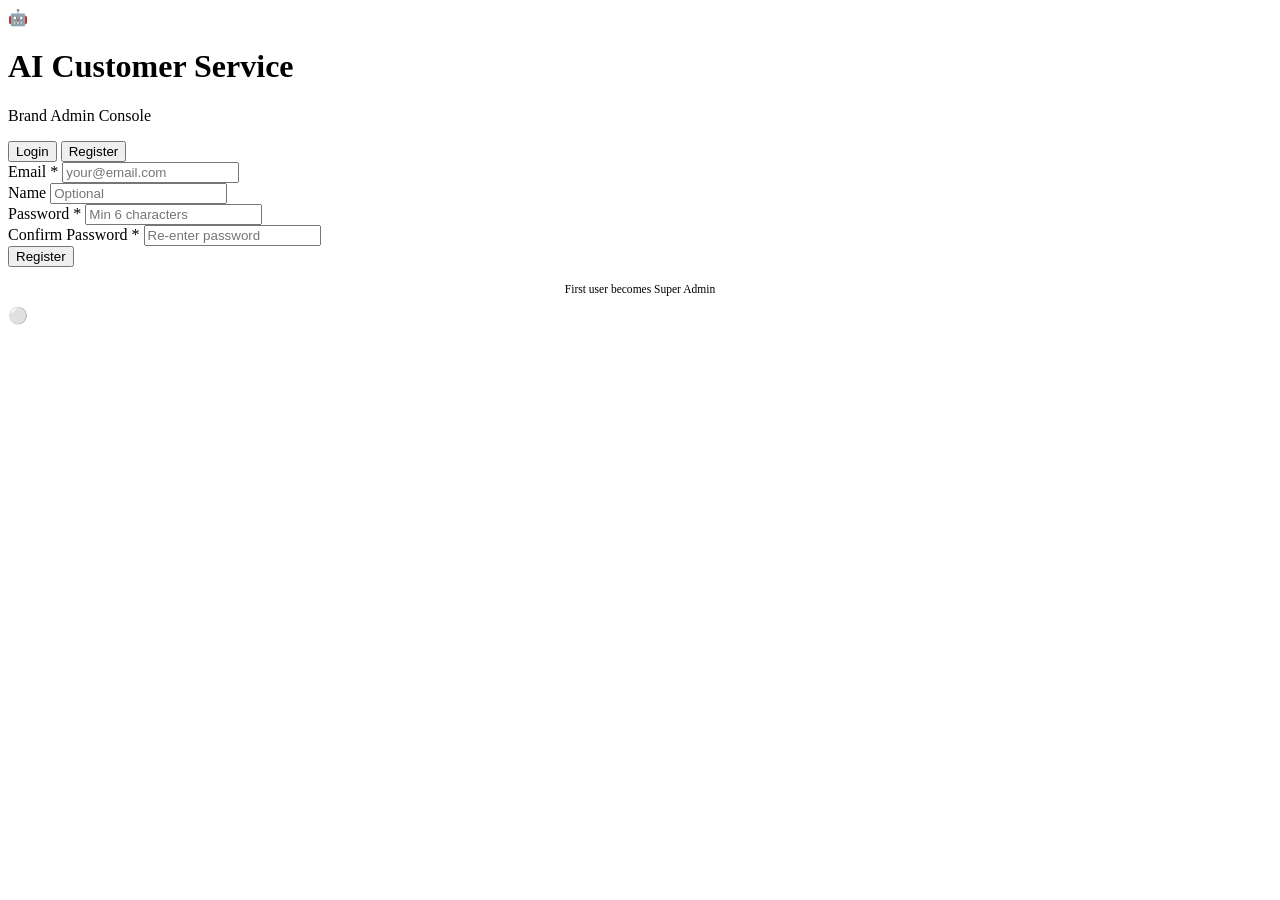
==== static-admin/index.html @ ed546b53 "🎉 AI 智能客服系统 v2.0 — RAG + Agent 全栈客服平台" ====
<!DOCTYPE html>
<html lang="zh-CN">
<head>
    <meta charset="UTF-8">
    <meta name="viewport" content="width=device-width, initial-scale=1.0">
    <title>管理端 - AI 智能客服</title>
    <link rel="preconnect" href="https://fonts.googleapis.com">
    <link href="https://fonts.googleapis.com/css2?family=Inter:wght@400;500;600;700&display=swap" rel="stylesheet">
    <link rel="stylesheet" href="/admin/css/admin.css">
</head>
<body>
    <!-- ========== 登录页 ========== -->
    <div id="login-page">
        <div class="login-card">
            <div class="login-header">
                <div class="login-icon">🤖</div>
                <h1>AI Customer Service</h1>
                <p>Brand Admin Console</p>
            </div>

            <!-- 登录/注册切换：默认显示注册 -->
            <div class="auth-tabs">
                <button class="auth-tab" id="tab-login-btn">Login</button>
                <button class="auth-tab active" id="tab-register-btn">Register</button>
            </div>

            <!-- ===== 登录表单 ===== -->
            <form id="login-form" style="display:none;">
                <div class="form-group">
                    <label>Email</label>
                    <input type="email" id="login-email" placeholder="your@email.com" required>
                </div>
                <div class="form-group">
                    <label>Password</label>
                    <input type="password" id="login-password" placeholder="Enter password" required>
                </div>
                <button type="submit" class="btn-primary">Login</button>
                <p class="login-error" id="login-error"></p>
            </form>

            <!-- ===== 注册表单（默认显示） ===== -->
            <form id="register-form">
                <div class="form-group">
                    <label>Email *</label>
                    <input type="email" id="reg-email" placeholder="your@email.com" required>
                </div>
                <div class="form-group">
                    <label>Name</label>
                    <input type="text" id="reg-name" placeholder="Optional">
                </div>
                <div class="form-group">
                    <label>Password *</label>
                    <input type="password" id="reg-password" placeholder="Min 6 characters" minlength="6" required>
                </div>
                <div class="form-group">
                    <label>Confirm Password *</label>
                    <input type="password" id="reg-password2" placeholder="Re-enter password" required>
                </div>
                <button type="submit" class="btn-primary">Register</button>
                <p class="login-error" id="register-error"></p>
                <p style="font-size:0.72rem;color:var(--slate-400);margin-top:0.5rem;text-align:center;">
                    First user becomes Super Admin
                </p>
            </form>
        </div>
    </div>

    <!-- ========== 仪表盘 ========== -->
    <div id="dashboard-page" style="display:none;">
        <nav class="top-nav">
            <div class="nav-brand">🤖 AI 客服 · 管理端</div>
            <div class="nav-tabs" id="nav-tabs">
                <button class="nav-tab active" data-tab="escalations">🎫 工单队列 <span class="badge" id="badge-escalations">0</span></button>
                <button class="nav-tab" data-tab="knowledge">📚 知识库</button>
                <button class="nav-tab" data-tab="conversations">💬 会话监控</button>
                <button class="nav-tab" data-tab="stats">📊 统计</button>
                <button class="nav-tab" data-tab="settings" id="nav-settings">⚙️ 设置</button>
                <button class="nav-tab" data-tab="users" id="nav-users" style="display:none;">👥 用户管理</button>
            </div>
            <div class="nav-user">
                <span id="nav-staff-name">User</span>
                <span style="font-size:0.65rem;color:var(--text3);" id="nav-role-badge"></span>
                <button class="btn-logout" id="btn-logout">退出</button>
            </div>
        </nav>

        <div class="dashboard-content">
            <!-- 工单队列 Tab -->
            <div class="tab-panel active" id="tab-escalations">
                <div class="escalation-layout">
                    <div class="ticket-list-panel">
                        <div class="panel-header">
                            <h3>工单列表</h3>
                            <select id="filter-status">
                                <option value="pending">待处理</option>
                                <option value="all">全部</option>
                                <option value="waiting">等待中</option>
                                <option value="in_progress">处理中</option>
                                <option value="resolved">已解决</option>
                            </select>
                        </div>
                        <div id="ticket-list"></div>
                    </div>
                    <div class="ticket-detail-panel" id="ticket-detail">
                        <div class="empty-state">
                            <div class="empty-icon">📋</div>
                            <div class="empty-text">选择一个工单查看详情</div>
                        </div>
                    </div>
                </div>
            </div>

            <!-- 知识库 Tab -->
            <div class="tab-panel" id="tab-knowledge">
                <div class="kb-panel">
                    <div class="upload-section">
                        <div class="upload-dropzone" id="upload-dropzone">
                            <div class="upload-icon">📁</div>
                            <div class="upload-text">点击或拖拽上传文档</div>
                            <div class="upload-hint">支持 PDF / DOCX / TXT / Markdown / CSV（最大 100MB）</div>
                        </div>
                        <input type="file" id="file-input" hidden accept=".pdf,.docx,.txt,.md,.csv" multiple>
                        <div class="kb-stats-row">
                            <span>📄 <strong id="stat-docs">0</strong> 份文档</span>
                            <span>🧩 <strong id="stat-chunks">0</strong> 片段</span>
                            <button class="btn-reindex" id="btn-reindex">🔄 重建索引</button>
                        </div>
                    </div>
                    <div id="doc-list"></div>
                </div>
            </div>

            <!-- 会话监控 Tab -->
            <div class="tab-panel" id="tab-conversations">
                <div class="conv-list" id="conv-list"></div>
            </div>

            <!-- 统计 Tab -->
            <div class="tab-panel" id="tab-stats">
                <div class="stats-grid" id="stats-grid"></div>
            </div>

            <!-- 设置 Tab -->
            <div class="tab-panel" id="tab-settings">
                <div class="settings-layout">
                    <!-- 修改密码 -->
                    <div class="settings-card">
                        <h3>🔑 修改管理员密码</h3>
                        <form id="password-form" onsubmit="return false;">
                            <div class="form-group">
                                <label>当前密码</label>
                                <input type="password" id="current-password" placeholder="输入当前密码" required>
                            </div>
                            <div class="form-group">
                                <label>新密码</label>
                                <input type="password" id="new-password" placeholder="至少6位" minlength="6" required>
                            </div>
                            <div class="form-group">
                                <label>确认新密码</label>
                                <input type="password" id="confirm-password" placeholder="再次输入新密码" required>
                            </div>
                            <button type="submit" class="btn-primary" onclick="doChangePassword()">修改密码</button>
                        </form>
                        <p id="password-msg" style="margin-top:0.5rem;font-size:0.8rem;min-height:1.2rem;"></p>
                    </div>

                    <!-- API 配置 -->
                    <div class="settings-card">
                        <h3>🔌 LLM API 配置</h3>
                        <p style="font-size:0.75rem;color:var(--text3);margin-bottom:1rem;">
                            配置后立即生效，无需重启。不填则不修改当前值。
                        </p>
                        <div class="form-group">
                            <label>LLM 提供商</label>
                            <select id="api-provider">
                                <option value="openai">OpenAI</option>
                                <option value="groq">Groq（免费额度）</option>
                            </select>
                        </div>
                        <div class="form-group">
                            <label>OpenAI API Key</label>
                            <input type="password" id="api-openai-key" placeholder="sk-proj-...（留空不修改）">
                        </div>
                        <div class="form-group">
                            <label>OpenAI Model</label>
                            <input type="text" id="api-openai-model" placeholder="gpt-4o-mini">
                        </div>
                        <div class="form-group">
                            <label>Groq API Key</label>
                            <input type="password" id="api-groq-key" placeholder="gsk_...（留空不修改）">
                        </div>
                        <div class="form-group">
                            <label>Groq Model</label>
                            <input type="text" id="api-groq-model" placeholder="llama-3.3-70b-versatile">
                        </div>
                        <button class="btn-primary" onclick="doSaveApiConfig()">保存 API 配置</button>
                        <p id="api-msg" style="margin-top:0.5rem;font-size:0.8rem;min-height:1.2rem;"></p>
                    </div>
                </div>
            </div>
            <!-- 用户管理 Tab (super_admin only) -->
            <div class="tab-panel" id="tab-users">
                <div class="settings-layout">
                    <div class="settings-card">
                        <h3>👥 Create New User</h3>
                        <div class="form-group">
                            <label>Email</label>
                            <input type="email" id="new-user-email" placeholder="staff@company.com">
                        </div>
                        <div class="form-group">
                            <label>Name</label>
                            <input type="text" id="new-user-name" placeholder="Staff name">
                        </div>
                        <div class="form-group">
                            <label>Password</label>
                            <input type="password" id="new-user-password" placeholder="Min 6 chars">
                        </div>
                        <div class="form-group">
                            <label>Role</label>
                            <select id="new-user-role">
                                <option value="agent">Agent (reply only)</option>
                                <option value="admin">Admin (full access)</option>
                            </select>
                        </div>
                        <button class="btn-primary" onclick="createUser()">Create User</button>
                        <p id="create-user-msg" style="margin-top:0.5rem;font-size:0.8rem;"></p>
                    </div>
                    <div class="settings-card">
                        <h3>📋 User List</h3>
                        <div id="user-list"></div>
                    </div>
                </div>
            </div>
        </div>
    </div>

    <!-- WebSocket 状态 -->
    <div class="ws-indicator" id="ws-indicator" title="WebSocket 连接状态">⚪</div>

    <script src="/admin/js/admin-auth.js"></script>
    <script src="/admin/js/admin-app.js"></script>
    <script src="/admin/js/admin-escalations.js"></script>
    <script src="/admin/js/admin-documents.js"></script>
    <script src="/admin/js/admin-stats.js"></script>
    <script src="/admin/js/admin-conversations.js"></script>
    <script src="/admin/js/admin-settings.js"></script>
</body>
</html>
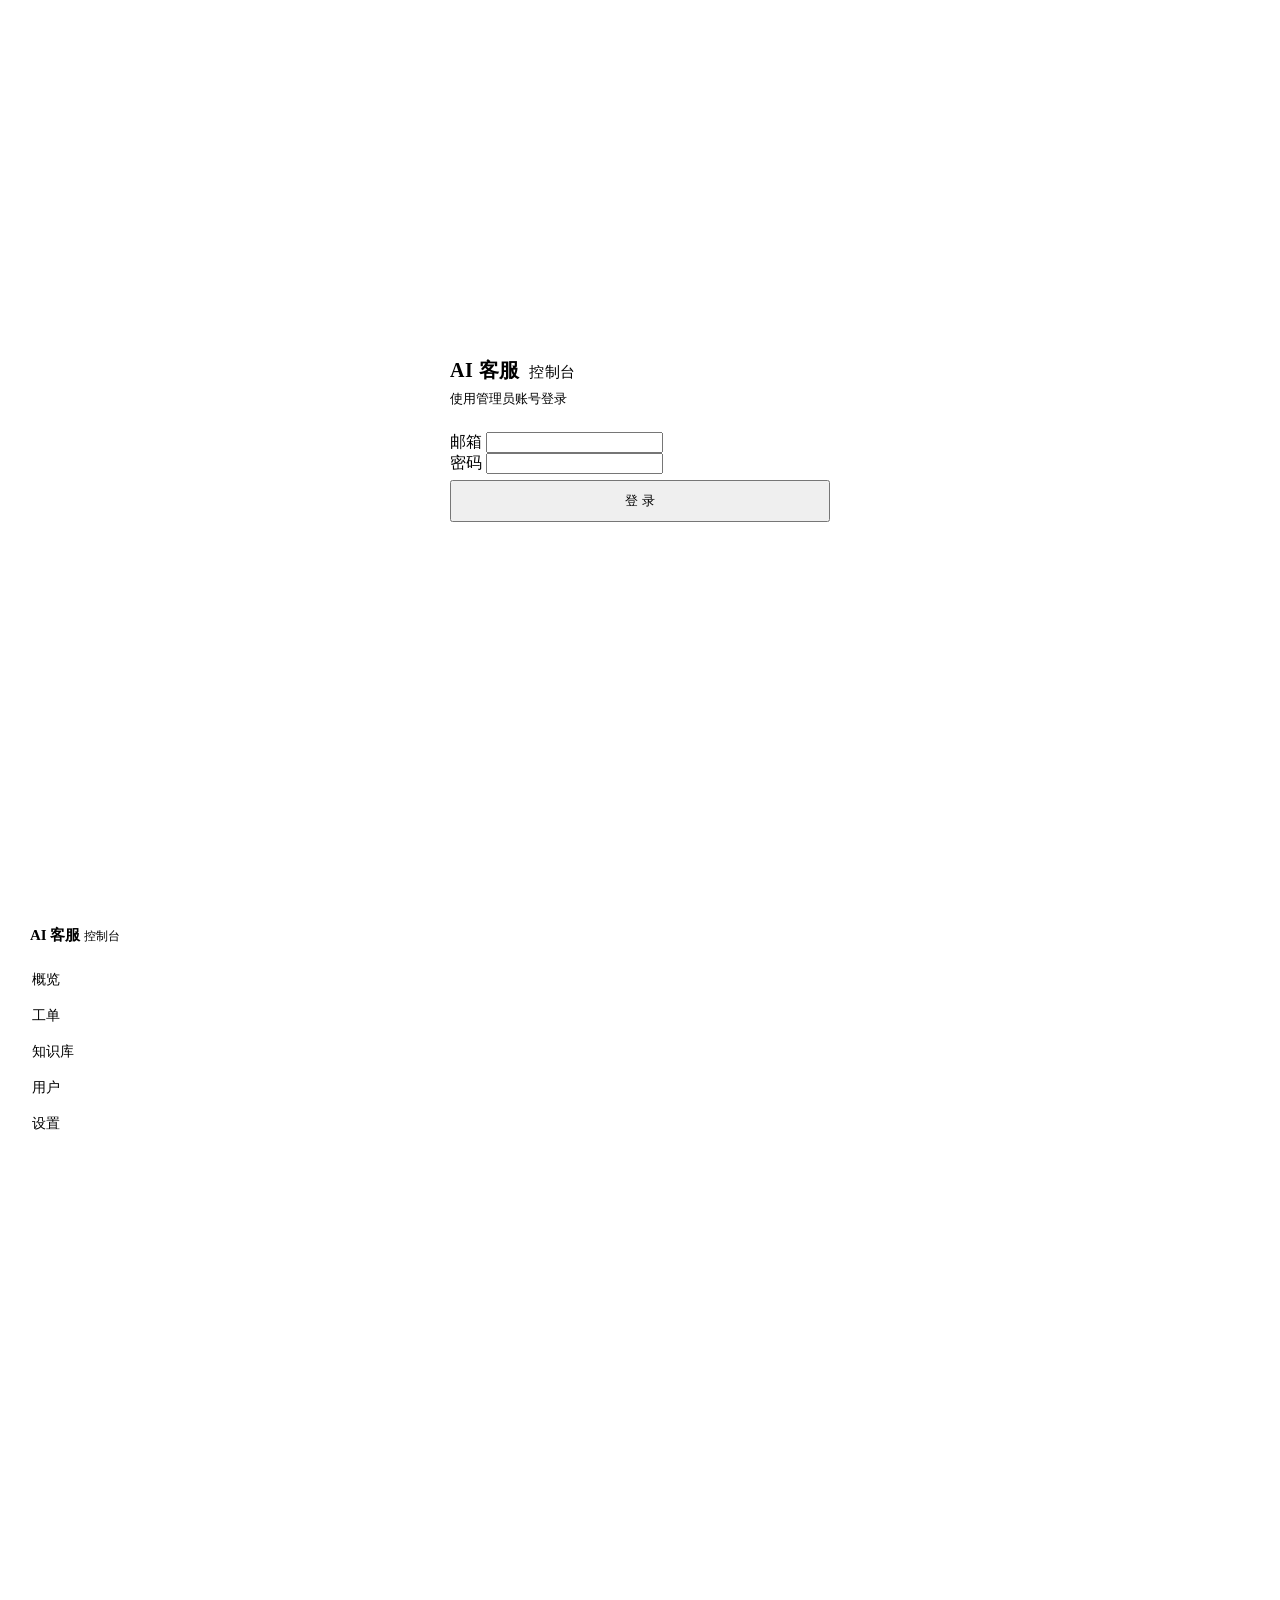
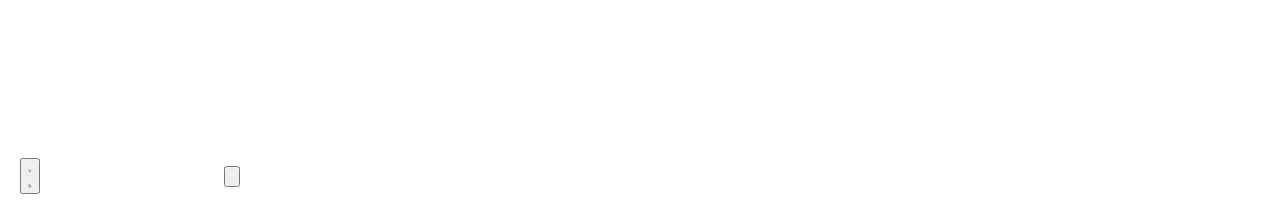
==== commit d4fa8d11: "v3 M4-M5: 双端前端重写 — 共享设计令牌、客户端聊天流/Agent步骤条/引用/人工模式、管理端五页+WS实时（双端联动走查 12 项全过） Co-authored-by: Cursor <" ====
--- a/static-admin/index.html
+++ b/static-admin/index.html
@@ -1,248 +1,76 @@
 <!DOCTYPE html>
 <html lang="zh-CN">
 <head>
-    <meta charset="UTF-8">
-    <meta name="viewport" content="width=device-width, initial-scale=1.0">
-    <title>管理端 - AI 智能客服</title>
-    <link rel="preconnect" href="https://fonts.googleapis.com">
-    <link href="https://fonts.googleapis.com/css2?family=Inter:wght@400;500;600;700&display=swap" rel="stylesheet">
-    <link rel="stylesheet" href="/admin/css/admin.css">
+  <meta charset="UTF-8" />
+  <meta name="viewport" content="width=device-width, initial-scale=1.0" />
+  <title>控制台 · AI 客服</title>
+  <link rel="stylesheet" href="/assets/css/tokens.css?v=3.0" />
+  <link rel="stylesheet" href="/assets/css/base.css?v=3.0" />
+  <link rel="stylesheet" href="css/admin.css?v=3.0" />
+  <script>
+    document.documentElement.dataset.theme =
+      localStorage.getItem("aicc_theme") ||
+      (matchMedia("(prefers-color-scheme: dark)").matches ? "dark" : "light");
+  </script>
 </head>
 <body>
-    <!-- ========== 登录页 ========== -->
-    <div id="login-page">
-        <div class="login-card">
-            <div class="login-header">
-                <div class="login-icon">🤖</div>
-                <h1>AI Customer Service</h1>
-                <p>Brand Admin Console</p>
-            </div>
+  <!-- 登录视图 -->
+  <div id="login-view" hidden>
+    <div class="login-card card">
+      <div class="login-brand">AI 客服 <span>控制台</span></div>
+      <p id="login-subtitle" class="login-sub">使用管理员账号登录</p>
+      <form id="login-form">
+        <div class="field" id="field-name" hidden>
+          <label>姓名</label>
+          <input class="input" id="login-name" autocomplete="name" />
+        </div>
+        <div class="field">
+          <label>邮箱</label>
+          <input class="input" id="login-email" type="email" required autocomplete="username" />
+        </div>
+        <div class="field">
+          <label>密码</label>
+          <input class="input" id="login-password" type="password" required minlength="6" autocomplete="current-password" />
+        </div>
+        <button class="btn btn-primary login-submit" type="submit" id="login-submit">登 录</button>
+      </form>
+      <p class="login-error" id="login-error"></p>
+    </div>
+  </div>
 
-            <!-- 登录/注册切换：默认显示注册 -->
-            <div class="auth-tabs">
-                <button class="auth-tab" id="tab-login-btn">Login</button>
-                <button class="auth-tab active" id="tab-register-btn">Register</button>
-            </div>
+  <!-- 主应用 -->
+  <div id="app-view" hidden>
+    <aside id="nav">
+      <div class="nav-brand">AI 客服 <span>控制台</span></div>
+      <nav id="nav-menu">
+        <a href="#/overview" data-page="overview">概览</a>
+        <a href="#/tickets" data-page="tickets">工单</a>
+        <a href="#/knowledge" data-page="knowledge">知识库</a>
+        <a href="#/users" data-page="users">用户</a>
+        <a href="#/settings" data-page="settings">设置</a>
+      </nav>
+      <div class="nav-foot">
+        <button class="icon-btn" id="btn-theme" title="切换主题">
+          <svg class="icon-sun" viewBox="0 0 24 24" fill="none" stroke="currentColor" stroke-width="2"><circle cx="12" cy="12" r="4"/><path d="M12 2v2M12 20v2M4.9 4.9l1.4 1.4M17.7 17.7l1.4 1.4M2 12h2M20 12h2M4.9 19.1l1.4-1.4M17.7 6.3l1.4-1.4"/></svg>
+          <svg class="icon-moon" viewBox="0 0 24 24" fill="none" stroke="currentColor" stroke-width="2"><path d="M21 12.8A9 9 0 1 1 11.2 3a7 7 0 0 0 9.8 9.8z"/></svg>
+        </button>
+        <div class="nav-user">
+          <div class="nav-user-name" id="nav-user-name"></div>
+          <div class="nav-user-role" id="nav-user-role"></div>
+        </div>
+        <button class="icon-btn" id="btn-logout" title="退出登录">
+          <svg viewBox="0 0 24 24" fill="none" stroke="currentColor" stroke-width="2"><path d="M9 21H5a2 2 0 0 1-2-2V5a2 2 0 0 1 2-2h4M16 17l5-5-5-5M21 12H9"/></svg>
+        </button>
+      </div>
+    </aside>
+    <main id="page"></main>
+  </div>
 
-            <!-- ===== 登录表单 ===== -->
-            <form id="login-form" style="display:none;">
-                <div class="form-group">
-                    <label>Email</label>
-                    <input type="email" id="login-email" placeholder="your@email.com" required>
-                </div>
-                <div class="form-group">
-                    <label>Password</label>
-                    <input type="password" id="login-password" placeholder="Enter password" required>
-                </div>
-                <button type="submit" class="btn-primary">Login</button>
-                <p class="login-error" id="login-error"></p>
-            </form>
+  <div id="toast-root"></div>
+  <div id="modal-root"></div>
 
-            <!-- ===== 注册表单（默认显示） ===== -->
-            <form id="register-form">
-                <div class="form-group">
-                    <label>Email *</label>
-                    <input type="email" id="reg-email" placeholder="your@email.com" required>
-                </div>
-                <div class="form-group">
-                    <label>Name</label>
-                    <input type="text" id="reg-name" placeholder="Optional">
-                </div>
-                <div class="form-group">
-                    <label>Password *</label>
-                    <input type="password" id="reg-password" placeholder="Min 6 characters" minlength="6" required>
-                </div>
-                <div class="form-group">
-                    <label>Confirm Password *</label>
-                    <input type="password" id="reg-password2" placeholder="Re-enter password" required>
-                </div>
-                <button type="submit" class="btn-primary">Register</button>
-                <p class="login-error" id="register-error"></p>
-                <p style="font-size:0.72rem;color:var(--slate-400);margin-top:0.5rem;text-align:center;">
-                    First user becomes Super Admin
-                </p>
-            </form>
-        </div>
-    </div>
-
-    <!-- ========== 仪表盘 ========== -->
-    <div id="dashboard-page" style="display:none;">
-        <nav class="top-nav">
-            <div class="nav-brand">🤖 AI 客服 · 管理端</div>
-            <div class="nav-tabs" id="nav-tabs">
-                <button class="nav-tab active" data-tab="escalations">🎫 工单队列 <span class="badge" id="badge-escalations">0</span></button>
-                <button class="nav-tab" data-tab="knowledge">📚 知识库</button>
-                <button class="nav-tab" data-tab="conversations">💬 会话监控</button>
-                <button class="nav-tab" data-tab="stats">📊 统计</button>
-                <button class="nav-tab" data-tab="settings" id="nav-settings">⚙️ 设置</button>
-                <button class="nav-tab" data-tab="users" id="nav-users" style="display:none;">👥 用户管理</button>
-            </div>
-            <div class="nav-user">
-                <span id="nav-staff-name">User</span>
-                <span style="font-size:0.65rem;color:var(--text3);" id="nav-role-badge"></span>
-                <button class="btn-logout" id="btn-logout">退出</button>
-            </div>
-        </nav>
-
-        <div class="dashboard-content">
-            <!-- 工单队列 Tab -->
-            <div class="tab-panel active" id="tab-escalations">
-                <div class="escalation-layout">
-                    <div class="ticket-list-panel">
-                        <div class="panel-header">
-                            <h3>工单列表</h3>
-                            <select id="filter-status">
-                                <option value="pending">待处理</option>
-                                <option value="all">全部</option>
-                                <option value="waiting">等待中</option>
-                                <option value="in_progress">处理中</option>
-                                <option value="resolved">已解决</option>
-                            </select>
-                        </div>
-                        <div id="ticket-list"></div>
-                    </div>
-                    <div class="ticket-detail-panel" id="ticket-detail">
-                        <div class="empty-state">
-                            <div class="empty-icon">📋</div>
-                            <div class="empty-text">选择一个工单查看详情</div>
-                        </div>
-                    </div>
-                </div>
-            </div>
-
-            <!-- 知识库 Tab -->
-            <div class="tab-panel" id="tab-knowledge">
-                <div class="kb-panel">
-                    <div class="upload-section">
-                        <div class="upload-dropzone" id="upload-dropzone">
-                            <div class="upload-icon">📁</div>
-                            <div class="upload-text">点击或拖拽上传文档</div>
-                            <div class="upload-hint">支持 PDF / DOCX / TXT / Markdown / CSV（最大 100MB）</div>
-                        </div>
-                        <input type="file" id="file-input" hidden accept=".pdf,.docx,.txt,.md,.csv" multiple>
-                        <div class="kb-stats-row">
-                            <span>📄 <strong id="stat-docs">0</strong> 份文档</span>
-                            <span>🧩 <strong id="stat-chunks">0</strong> 片段</span>
-                            <button class="btn-reindex" id="btn-reindex">🔄 重建索引</button>
-                        </div>
-                    </div>
-                    <div id="doc-list"></div>
-                </div>
-            </div>
-
-            <!-- 会话监控 Tab -->
-            <div class="tab-panel" id="tab-conversations">
-                <div class="conv-list" id="conv-list"></div>
-            </div>
-
-            <!-- 统计 Tab -->
-            <div class="tab-panel" id="tab-stats">
-                <div class="stats-grid" id="stats-grid"></div>
-            </div>
-
-            <!-- 设置 Tab -->
-            <div class="tab-panel" id="tab-settings">
-                <div class="settings-layout">
-                    <!-- 修改密码 -->
-                    <div class="settings-card">
-                        <h3>🔑 修改管理员密码</h3>
-                        <form id="password-form" onsubmit="return false;">
-                            <div class="form-group">
-                                <label>当前密码</label>
-                                <input type="password" id="current-password" placeholder="输入当前密码" required>
-                            </div>
-                            <div class="form-group">
-                                <label>新密码</label>
-                                <input type="password" id="new-password" placeholder="至少6位" minlength="6" required>
-                            </div>
-                            <div class="form-group">
-                                <label>确认新密码</label>
-                                <input type="password" id="confirm-password" placeholder="再次输入新密码" required>
-                            </div>
-                            <button type="submit" class="btn-primary" onclick="doChangePassword()">修改密码</button>
-                        </form>
-                        <p id="password-msg" style="margin-top:0.5rem;font-size:0.8rem;min-height:1.2rem;"></p>
-                    </div>
-
-                    <!-- API 配置 -->
-                    <div class="settings-card">
-                        <h3>🔌 LLM API 配置</h3>
-                        <p style="font-size:0.75rem;color:var(--text3);margin-bottom:1rem;">
-                            配置后立即生效，无需重启。不填则不修改当前值。
-                        </p>
-                        <div class="form-group">
-                            <label>LLM 提供商</label>
-                            <select id="api-provider">
-                                <option value="openai">OpenAI</option>
-                                <option value="groq">Groq（免费额度）</option>
-                            </select>
-                        </div>
-                        <div class="form-group">
-                            <label>OpenAI API Key</label>
-                            <input type="password" id="api-openai-key" placeholder="sk-proj-...（留空不修改）">
-                        </div>
-                        <div class="form-group">
-                            <label>OpenAI Model</label>
-                            <input type="text" id="api-openai-model" placeholder="gpt-4o-mini">
-                        </div>
-                        <div class="form-group">
-                            <label>Groq API Key</label>
-                            <input type="password" id="api-groq-key" placeholder="gsk_...（留空不修改）">
-                        </div>
-                        <div class="form-group">
-                            <label>Groq Model</label>
-                            <input type="text" id="api-groq-model" placeholder="llama-3.3-70b-versatile">
-                        </div>
-                        <button class="btn-primary" onclick="doSaveApiConfig()">保存 API 配置</button>
-                        <p id="api-msg" style="margin-top:0.5rem;font-size:0.8rem;min-height:1.2rem;"></p>
-                    </div>
-                </div>
-            </div>
-            <!-- 用户管理 Tab (super_admin only) -->
-            <div class="tab-panel" id="tab-users">
-                <div class="settings-layout">
-                    <div class="settings-card">
-                        <h3>👥 Create New User</h3>
-                        <div class="form-group">
-                            <label>Email</label>
-                            <input type="email" id="new-user-email" placeholder="staff@company.com">
-                        </div>
-                        <div class="form-group">
-                            <label>Name</label>
-                            <input type="text" id="new-user-name" placeholder="Staff name">
-                        </div>
-                        <div class="form-group">
-                            <label>Password</label>
-                            <input type="password" id="new-user-password" placeholder="Min 6 chars">
-                        </div>
-                        <div class="form-group">
-                            <label>Role</label>
-                            <select id="new-user-role">
-                                <option value="agent">Agent (reply only)</option>
-                                <option value="admin">Admin (full access)</option>
-                            </select>
-                        </div>
-                        <button class="btn-primary" onclick="createUser()">Create User</button>
-                        <p id="create-user-msg" style="margin-top:0.5rem;font-size:0.8rem;"></p>
-                    </div>
-                    <div class="settings-card">
-                        <h3>📋 User List</h3>
-                        <div id="user-list"></div>
-                    </div>
-                </div>
-            </div>
-        </div>
-    </div>
-
-    <!-- WebSocket 状态 -->
-    <div class="ws-indicator" id="ws-indicator" title="WebSocket 连接状态">⚪</div>
-
-    <script src="/admin/js/admin-auth.js"></script>
-    <script src="/admin/js/admin-app.js"></script>
-    <script src="/admin/js/admin-escalations.js"></script>
-    <script src="/admin/js/admin-documents.js"></script>
-    <script src="/admin/js/admin-stats.js"></script>
-    <script src="/admin/js/admin-conversations.js"></script>
-    <script src="/admin/js/admin-settings.js"></script>
+  <script src="/assets/vendor/marked.min.js?v=3.0"></script>
+  <script src="/assets/vendor/purify.min.js?v=3.0"></script>
+  <script type="module" src="js/app.js?v=3.0"></script>
 </body>
 </html>
--- a/static-admin/css/admin.css
+++ b/static-admin/css/admin.css
@@ -0,0 +1,193 @@
+/* ============================================================
+   管理端版式：暖色调侧栏 + 内容区（颜色引用共享令牌）
+   ============================================================ */
+
+/* ---------- 登录页 ---------- */
+#login-view {
+  min-height: 100vh;
+  display: flex;
+  align-items: center;
+  justify-content: center;
+  background: var(--bg);
+}
+.login-card { width: 380px; padding: 34px 32px 28px; }
+.login-brand { font-size: 20px; font-weight: 600; letter-spacing: .5px; }
+.login-brand span { color: var(--text-3); font-weight: 400; font-size: 15px; margin-left: 4px; }
+.login-sub { color: var(--text-2); font-size: 13px; margin: 6px 0 24px; }
+.login-submit { width: 100%; margin-top: 6px; padding: 10px; }
+.login-error { color: var(--danger); font-size: 13px; margin-top: 12px; min-height: 18px; }
+
+/* ---------- 应用外壳 ---------- */
+#app-view { display: flex; height: 100vh; overflow: hidden; }
+
+#nav {
+  width: 220px;
+  flex: none;
+  display: flex;
+  flex-direction: column;
+  background: var(--surface-2);
+  border-right: 1px solid var(--border);
+  padding: 18px 12px 14px;
+}
+.nav-brand { font-size: 15px; font-weight: 600; padding: 0 10px 18px; }
+.nav-brand span { color: var(--text-3); font-weight: 400; font-size: 12px; }
+
+#nav-menu { display: flex; flex-direction: column; gap: 2px; flex: 1; }
+#nav-menu a {
+  padding: 8px 12px;
+  border-radius: var(--radius);
+  color: var(--text-2);
+  font-size: 14px;
+  text-decoration: none;
+  transition: background .15s ease-out, color .15s ease-out;
+}
+#nav-menu a:hover { background: var(--surface-3); color: var(--text); }
+#nav-menu a.active { background: var(--accent-soft); color: var(--accent); font-weight: 500; }
+
+.nav-foot {
+  display: flex;
+  align-items: center;
+  gap: 8px;
+  padding-top: 12px;
+  border-top: 1px solid var(--border);
+}
+.nav-user { flex: 1; min-width: 0; }
+.nav-user-name { font-size: 13px; font-weight: 500; overflow: hidden; text-overflow: ellipsis; white-space: nowrap; }
+.nav-user-role { font-size: 11.5px; color: var(--text-3); }
+
+#page { flex: 1; overflow-y: auto; padding: 28px 32px; min-width: 0; }
+
+.page-head { display: flex; align-items: center; justify-content: space-between; margin-bottom: 22px; }
+.page-head h2 { font-size: 18px; font-weight: 600; }
+.page-head .actions { display: flex; gap: 8px; }
+
+/* ---------- 概览 ---------- */
+.stat-grid {
+  display: grid;
+  grid-template-columns: repeat(auto-fill, minmax(180px, 1fr));
+  gap: 14px;
+  margin-bottom: 22px;
+}
+.stat-card { padding: 18px 20px; }
+.stat-card .label { font-size: 13px; color: var(--text-2); }
+.stat-card .value {
+  font-size: 28px;
+  font-weight: 600;
+  font-variant-numeric: tabular-nums;
+  margin-top: 4px;
+}
+.stat-card .sub { font-size: 12px; color: var(--text-3); margin-top: 2px; }
+
+.chart-card { padding: 18px 20px; }
+.chart-card h3 { font-size: 14px; font-weight: 500; color: var(--text-2); margin-bottom: 16px; }
+.bar-chart { display: flex; align-items: flex-end; gap: 10px; height: 120px; }
+.bar-col { flex: 1; display: flex; flex-direction: column; align-items: center; gap: 6px; height: 100%; justify-content: flex-end; }
+.bar-col .bar {
+  width: 100%;
+  max-width: 48px;
+  background: var(--accent-soft);
+  border-top: 2px solid var(--accent);
+  border-radius: 4px 4px 0 0;
+  min-height: 2px;
+  transition: height .3s ease-out;
+}
+.bar-col .bar-label { font-size: 11px; color: var(--text-3); }
+.bar-col .bar-value { font-size: 11.5px; color: var(--text-2); font-variant-numeric: tabular-nums; }
+
+/* ---------- 工单双栏 ---------- */
+.tickets-layout { display: flex; gap: 16px; height: calc(100vh - 130px); }
+.ticket-list-pane { width: 320px; flex: none; display: flex; flex-direction: column; overflow: hidden; }
+.ticket-filters { display: flex; gap: 6px; margin-bottom: 10px; }
+.ticket-filters .btn.active { background: var(--accent-soft); color: var(--accent); border-color: transparent; }
+.ticket-items { flex: 1; overflow-y: auto; display: flex; flex-direction: column; gap: 8px; }
+.ticket-item { padding: 12px 14px; cursor: pointer; transition: border-color .15s ease-out; }
+.ticket-item:hover { border-color: var(--border-strong); }
+.ticket-item.active { border-color: var(--accent); }
+.ticket-item.flash { animation: flash-in 1.2s ease-out; }
+@keyframes flash-in { 0% { background: var(--accent-soft); } 100% { background: var(--surface); } }
+.ticket-item .t-row { display: flex; justify-content: space-between; align-items: center; gap: 8px; }
+.ticket-item .t-reason {
+  font-size: 13px;
+  margin-top: 6px;
+  color: var(--text-2);
+  overflow: hidden;
+  text-overflow: ellipsis;
+  white-space: nowrap;
+}
+.ticket-item .t-time { font-size: 11.5px; color: var(--text-3); }
+
+.ticket-detail-pane { flex: 1; display: flex; flex-direction: column; overflow: hidden; }
+.ticket-detail-empty {
+  flex: 1;
+  display: flex;
+  align-items: center;
+  justify-content: center;
+  color: var(--text-3);
+  font-size: 14px;
+}
+.ticket-detail-head {
+  display: flex;
+  align-items: center;
+  justify-content: space-between;
+  gap: 10px;
+  padding: 14px 18px;
+  border-bottom: 1px solid var(--border);
+}
+.ticket-detail-head .info { min-width: 0; }
+.ticket-detail-head .reason { font-weight: 500; overflow: hidden; text-overflow: ellipsis; white-space: nowrap; }
+.ticket-detail-head .meta { font-size: 12px; color: var(--text-3); margin-top: 2px; }
+.ticket-msgs { flex: 1; overflow-y: auto; padding: 18px; display: flex; flex-direction: column; gap: 14px; }
+.tmsg { max-width: 72%; }
+.tmsg .who { font-size: 11.5px; color: var(--text-3); margin-bottom: 3px; }
+.tmsg .body {
+  padding: 8px 14px;
+  border-radius: var(--radius-lg);
+  font-size: 14px;
+  white-space: pre-wrap;
+  word-break: break-word;
+}
+.tmsg-customer { align-self: flex-start; }
+.tmsg-customer .body { background: var(--surface-2); border: 1px solid var(--border); border-bottom-left-radius: 5px; }
+.tmsg-agent { align-self: flex-end; text-align: right; }
+.tmsg-agent .body { background: var(--accent); color: var(--accent-contrast); border-bottom-right-radius: 5px; text-align: left; }
+.tmsg-system { align-self: center; font-size: 12px; color: var(--text-3); }
+.ticket-reply { display: flex; gap: 8px; padding: 12px 16px; border-top: 1px solid var(--border); }
+.ticket-reply textarea { flex: 1; resize: none; max-height: 120px; }
+
+.ai-context { border-top: 1px solid var(--border); }
+.ai-context summary {
+  padding: 8px 18px;
+  font-size: 12.5px;
+  color: var(--text-2);
+  cursor: pointer;
+  user-select: none;
+}
+.ai-context .ctx-body { max-height: 220px; overflow-y: auto; padding: 0 18px 12px; }
+.ctx-line { font-size: 12.5px; margin: 6px 0; color: var(--text-2); }
+.ctx-line b { color: var(--text); font-weight: 500; }
+
+/* ---------- 知识库 ---------- */
+.dropzone {
+  border: 1.5px dashed var(--border-strong);
+  border-radius: var(--radius-lg);
+  padding: 30px;
+  text-align: center;
+  color: var(--text-2);
+  font-size: 14px;
+  cursor: pointer;
+  margin-bottom: 20px;
+  transition: border-color .15s ease-out, background .15s ease-out;
+}
+.dropzone:hover, .dropzone.over { border-color: var(--accent); background: var(--accent-soft); }
+.dropzone .hint { font-size: 12px; color: var(--text-3); margin-top: 4px; }
+
+/* ---------- 设置 ---------- */
+.settings-grid { display: grid; grid-template-columns: 1fr 1fr; gap: 18px; max-width: 980px; }
+.settings-card { padding: 22px 24px; }
+.settings-card h3 { font-size: 15px; font-weight: 600; margin-bottom: 6px; }
+.settings-card .desc { font-size: 12.5px; color: var(--text-3); margin-bottom: 18px; }
+.settings-actions { display: flex; gap: 8px; margin-top: 6px; }
+@media (max-width: 1100px) { .settings-grid { grid-template-columns: 1fr; } }
+
+/* ---------- 通用空态 ---------- */
+.empty-hint { color: var(--text-3); font-size: 13px; text-align: center; padding: 40px 0; }
